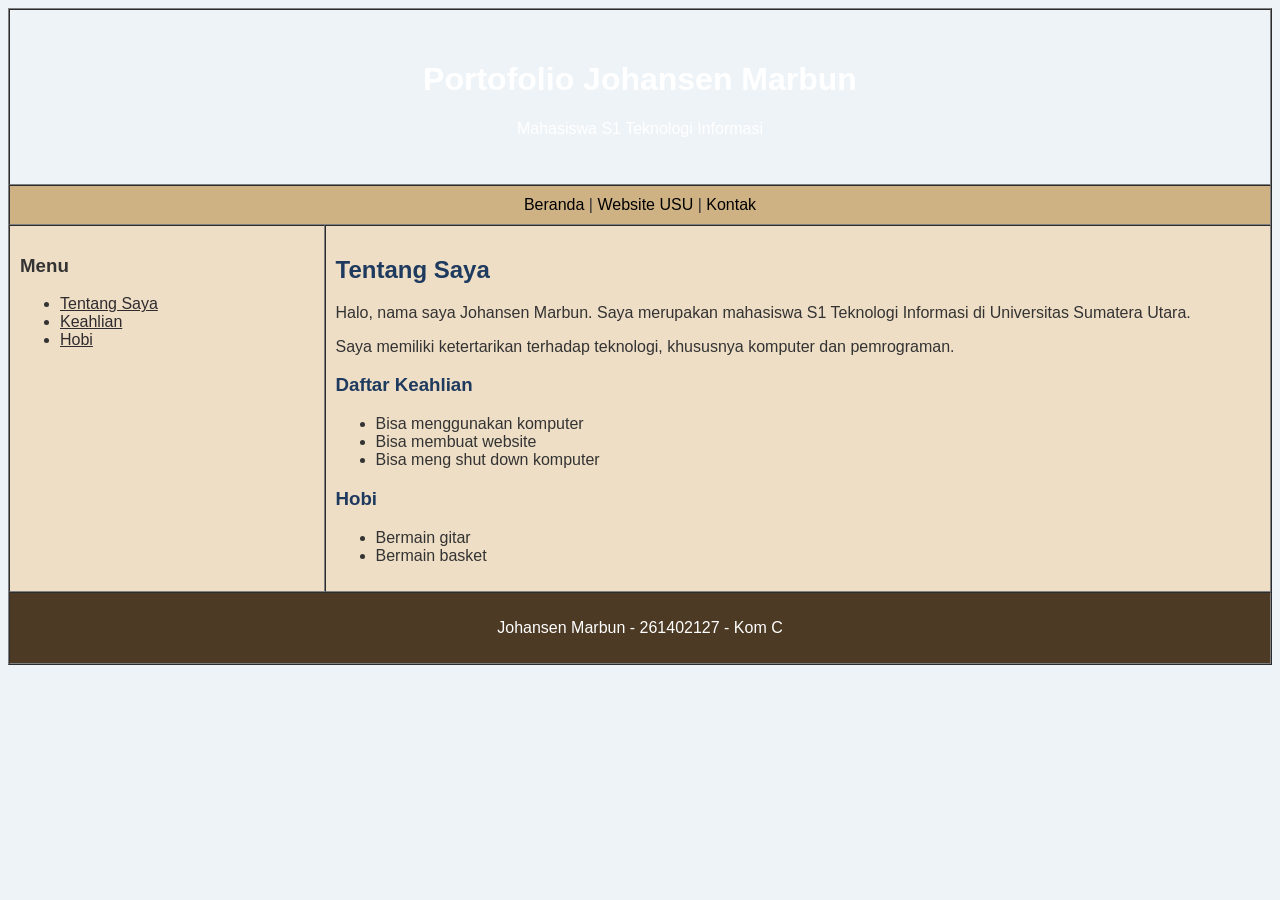
==== index.html @ ff649a95 "Add files via upload" ====
<!DOCTYPE html>
<html lang="id">
<head>
    <meta charset="UTF-8">
    <meta name="viewport" content="width=device-width, initial-scale=1.0">

    <title>Portofolio Johansen Marbun</title>

    <style>
        body {
            background-color: #eef3f8;
            font-family: Arial, sans-serif;
            color: #333333;
        }

        .header {
            background-image: url("C:\\Users\\LOQ\\Downloads\\download (1).jpg");
            background-size: cover;
            background-position: center 80%;
            color: white;
            padding: 30px;
        }

        .menu {
            background-color: #cfb284;
        }

        .menu a {
            color: black;
            text-decoration: none;
        }

        .sidebar {
            background-color: #eedec5;
        }

        .sidebar a {
            color: #2f2b2e;
        }

        .content {
            background-color: #eedec5;
        }

        .content h2,
        .content h3 {
            color: #1e3a5f;
        }

        .footer {
            background-color: #4c3a24;
            color: white;
        }
    </style>
</head>

<body>

    <!-- TABEL UTAMA -->
    <table border="1" width="100%" cellpadding="10" cellspacing="0">

        <!-- HEADER -->
        <tr>
            <td colspan="2" align="center" class="header">
                <h1>Portofolio Johansen Marbun</h1>
                <p>Mahasiswa S1 Teknologi Informasi</p>
            </td>
        </tr>

        <!-- MENU -->
        <tr>
            <td colspan="2" align="center" class="menu">
                <a href="https://www.instagram.com/jhnsn_mrbn?igsi=cDZwNndlZ3d3Y3Vi">Beranda</a> |
                <a href="https://usu.ac.id" target="_blank">Website USU</a> |
                <a href="tel:+6282162998451">Kontak</a>
            </td>
        </tr>

        <!-- SIDEBAR DAN KONTEN -->
        <tr valign="top">

            <!-- SIDEBAR -->
            <td width="25%" class="sidebar">
                <h3>Menu</h3>

                <ul>
                    <li><a href="https://www.instagram.com/jhnsn_mrbn?igsi=cDZwNndlZ3d3Y3Vi">Tentang Saya</a></li>
                    <li><a href="https://images.meme-arsenal.com/83d9ff251c6525220099f22801cfdd5a.jpg">Keahlian</a></li>
                    <li><a href="https://i.pinimg.com/236x/ea/d3/49/ead34935f14df235a78fa7342a9ff81c.jpg?nii=t">Hobi</a></li>
                </ul>
            </td>

            <!-- KONTEN UTAMA -->
            <td width="75%" class="content">

                <h2 id="tentang">Tentang Saya</h2>

                <p>
                    Halo, nama saya Johansen Marbun.
                    Saya merupakan mahasiswa S1 Teknologi Informasi
                    di Universitas Sumatera Utara.
                </p>

                <p>
                    Saya memiliki ketertarikan terhadap teknologi,
                    khususnya komputer dan pemrograman.
                </p>

                <h3 id="keahlian">Daftar Keahlian</h3>

                <ul>
                    <li>Bisa menggunakan komputer</li>
                    <li>Bisa membuat website</li>
                    <li>Bisa meng shut down komputer</li>
                </ul>

                <h3 id="hobi">Hobi</h3>

                <ul>
                    <li>Bermain gitar</li>
                    <li>Bermain basket</li>
                </ul>

            </td>
        </tr>

        <!-- FOOTER -->
        <tr>
            <td colspan="2" align="center" class="footer">
                <p id="kontak">
                    Johansen Marbun - 261402127 - Kom C
                </p>
            </td>
        </tr>

    </table>

</body>
</html>
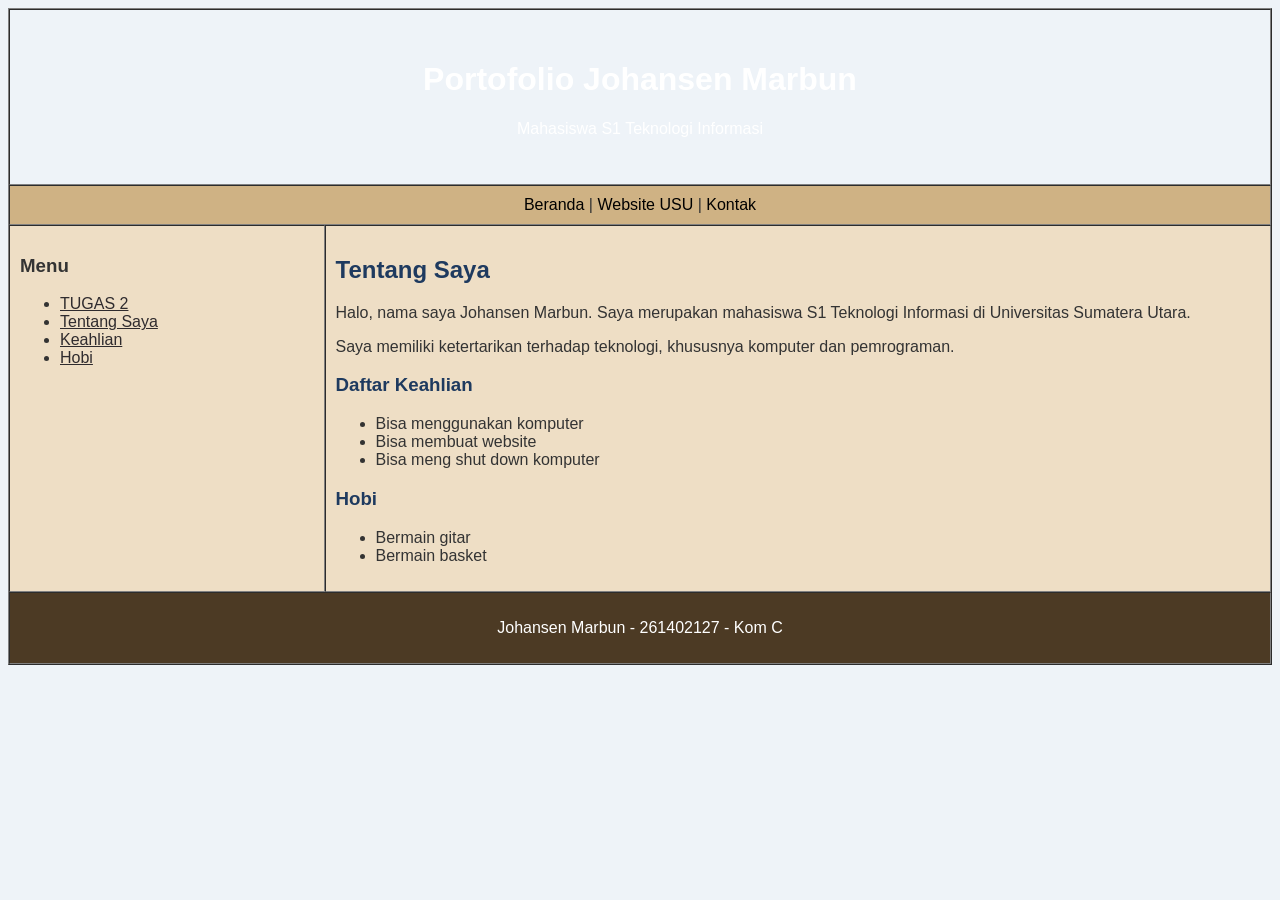
==== commit 289555cd: "Fix HTML structure and update content" ====
--- a/index.html
+++ b/index.html
@@ -84,6 +84,7 @@
                 <h3>Menu</h3>
 
                 <ul>
+                    <li><a href="tugas2.html">TUGAS 2</a></li>
                     <li><a href="https://www.instagram.com/jhnsn_mrbn?igsi=cDZwNndlZ3d3Y3Vi">Tentang Saya</a></li>
                     <li><a href="https://images.meme-arsenal.com/83d9ff251c6525220099f22801cfdd5a.jpg">Keahlian</a></li>
                     <li><a href="https://i.pinimg.com/236x/ea/d3/49/ead34935f14df235a78fa7342a9ff81c.jpg?nii=t">Hobi</a></li>
@@ -136,4 +137,4 @@
     </table>
 
 </body>
-</html>+</html>
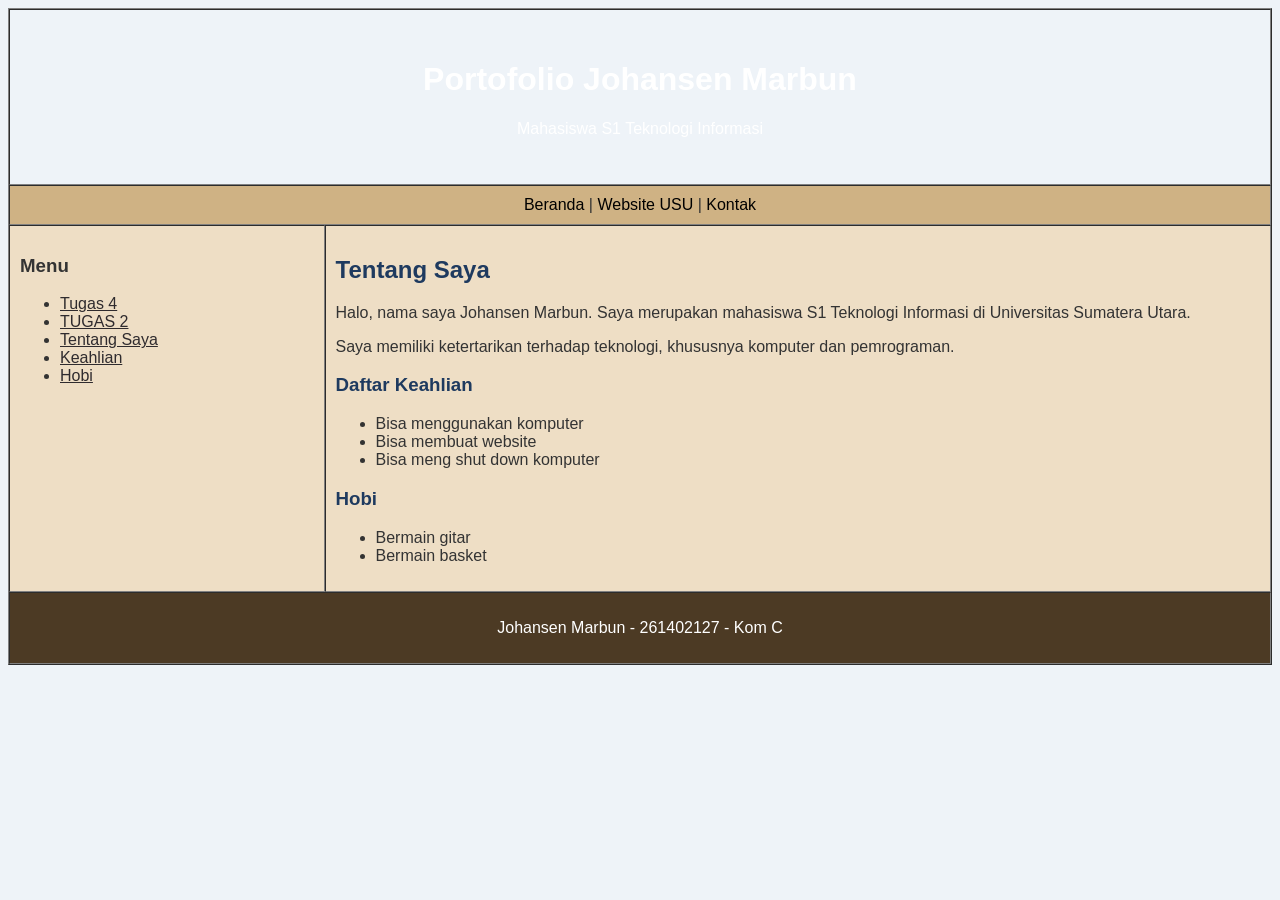
==== commit 1022d1d2: "Update index.html" ====
--- a/index.html
+++ b/index.html
@@ -84,6 +84,7 @@
                 <h3>Menu</h3>
 
                 <ul>
+                    <li><a href="tugas4.html">Tugas 4</a></li>
                     <li><a href="tugas2.html">TUGAS 2</a></li>
                     <li><a href="https://www.instagram.com/jhnsn_mrbn?igsi=cDZwNndlZ3d3Y3Vi">Tentang Saya</a></li>
                     <li><a href="https://images.meme-arsenal.com/83d9ff251c6525220099f22801cfdd5a.jpg">Keahlian</a></li>
